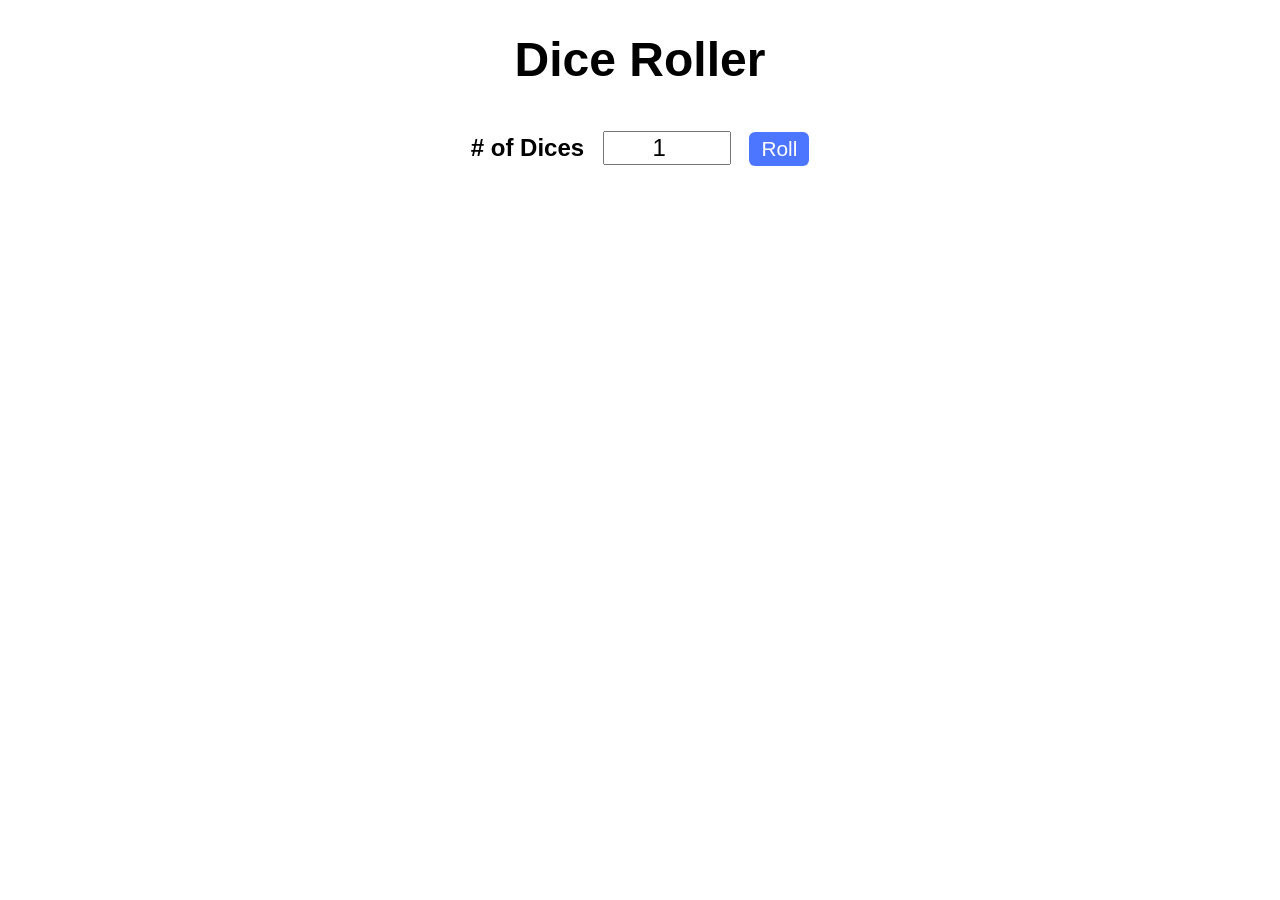
==== DiceRoller/index.html @ 2ddc3d7c "Making Dice Roller" ====
<!DOCTYPE html>
<html lang="en">

<head>
    <meta charset="UTF-8">
    <meta name="viewport" content="width=device-width, initial-scale=1.0">
    <title>Dice Roller</title>
    <link rel="stylesheet" href="style.css">
    <script src="app.js">
    </script>
</head>

<body>
    <div class="container">
        <h1>Dice Roller</h1>
        <label for="numOfDices" id="label"># of Dices</label>
        <input type="number" id="numOfDices" min="1" value="1">
        <button type="submit" id="submitBtn" onclick="rollDice()">Roll</button>
        <div id="result"> </div>
        <div id="resultImgs"></div>
        <img src="" alt="">
    </div>
</body>

</html>
---- DiceRoller/style.css ----
.container{
    text-align: center;
    font-family: Arial, Helvetica, sans-serif;
    font-size: 1.5em;
}

#label{
    font-family: Arial, Helvetica, sans-serif;
    font-size: 1.5rem;
    font-weight: bold;
}

#numOfDices{
    width: 120px;
    margin: 12px;
    font-size: 1.5rem;
    text-align: center;
}

#submitBtn{
    font-size: 1.3rem;
    padding: 5px 12px;
    border: none;
    color: white;
    background-color: hsl(226, 100%, 65%);
    border-radius: 6px;
}
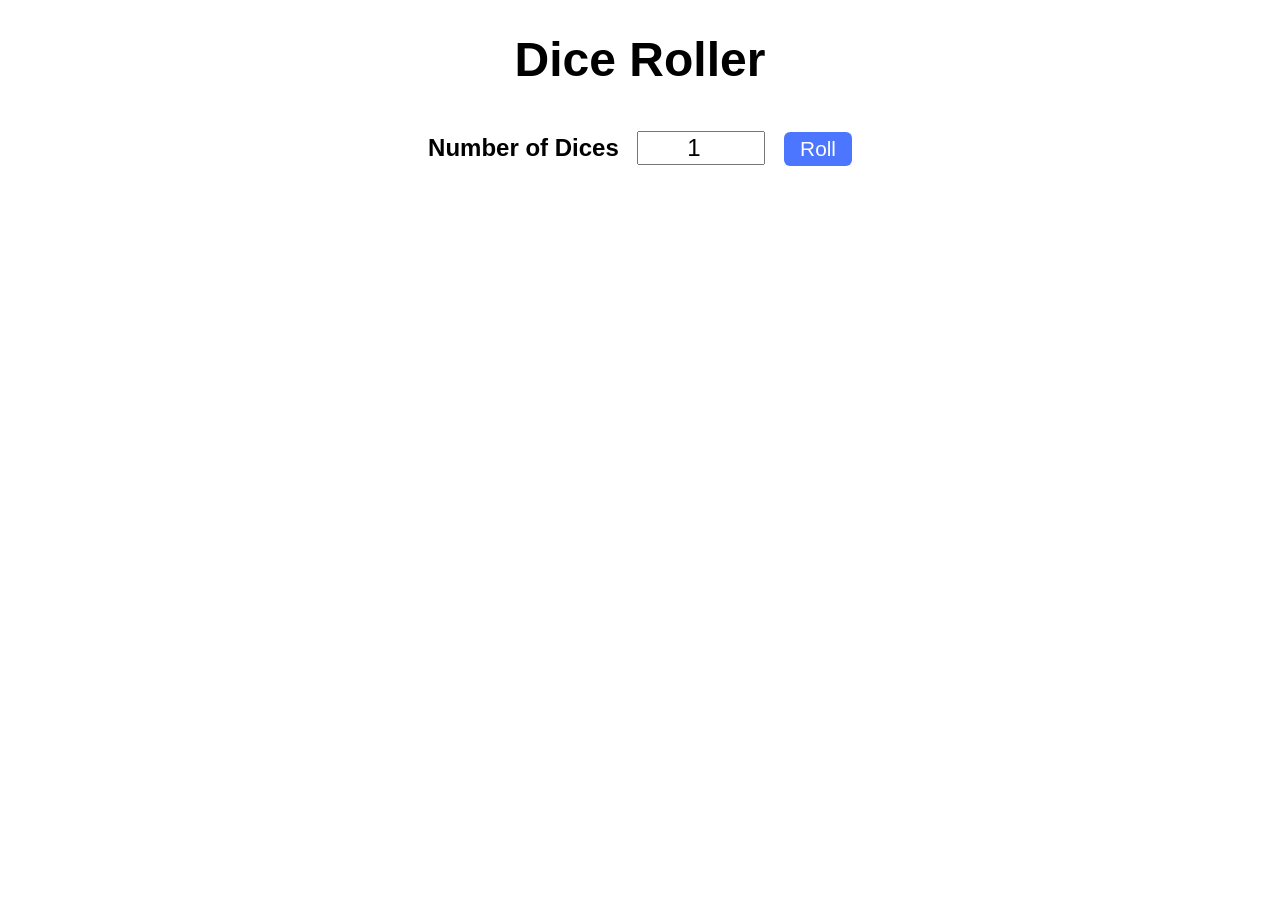
==== commit 489905ff: "added alternate text for dice images" ====
--- a/DiceRoller/index.html
+++ b/DiceRoller/index.html
@@ -6,19 +6,17 @@
     <meta name="viewport" content="width=device-width, initial-scale=1.0">
     <title>Dice Roller</title>
     <link rel="stylesheet" href="style.css">
-    <script src="app.js">
-    </script>
+    <script src="app.js"></script>
 </head>
 
 <body>
     <div class="container">
         <h1>Dice Roller</h1>
-        <label for="numOfDices" id="label"># of Dices</label>
+        <label for="numOfDices" id="label">Number of Dices</label>
         <input type="number" id="numOfDices" min="1" value="1">
         <button type="submit" id="submitBtn" onclick="rollDice()">Roll</button>
         <div id="result"> </div>
         <div id="resultImgs"></div>
-        <img src="" alt="">
     </div>
 </body>
 
--- a/DiceRoller/style.css
+++ b/DiceRoller/style.css
@@ -19,9 +19,30 @@
 
 #submitBtn{
     font-size: 1.3rem;
-    padding: 5px 12px;
+    padding: 5px 16px;
     border: none;
     color: white;
     background-color: hsl(226, 100%, 65%);
     border-radius: 6px;
-}+}
+
+#submitBtn:hover{
+    background-color: hsl(226, 100%, 75%);
+}
+#submitBtn:active{
+    background-color: hsl(226, 100%, 55%);
+}
+
+#result{
+    margin: 16px;
+    font-family: Arial, Helvetica, sans-serif;
+    font-weight: bold;
+}
+
+#resultImgs img{
+    margin: 12px;
+    width: 150px;
+    height: 150px;
+}
+
+
